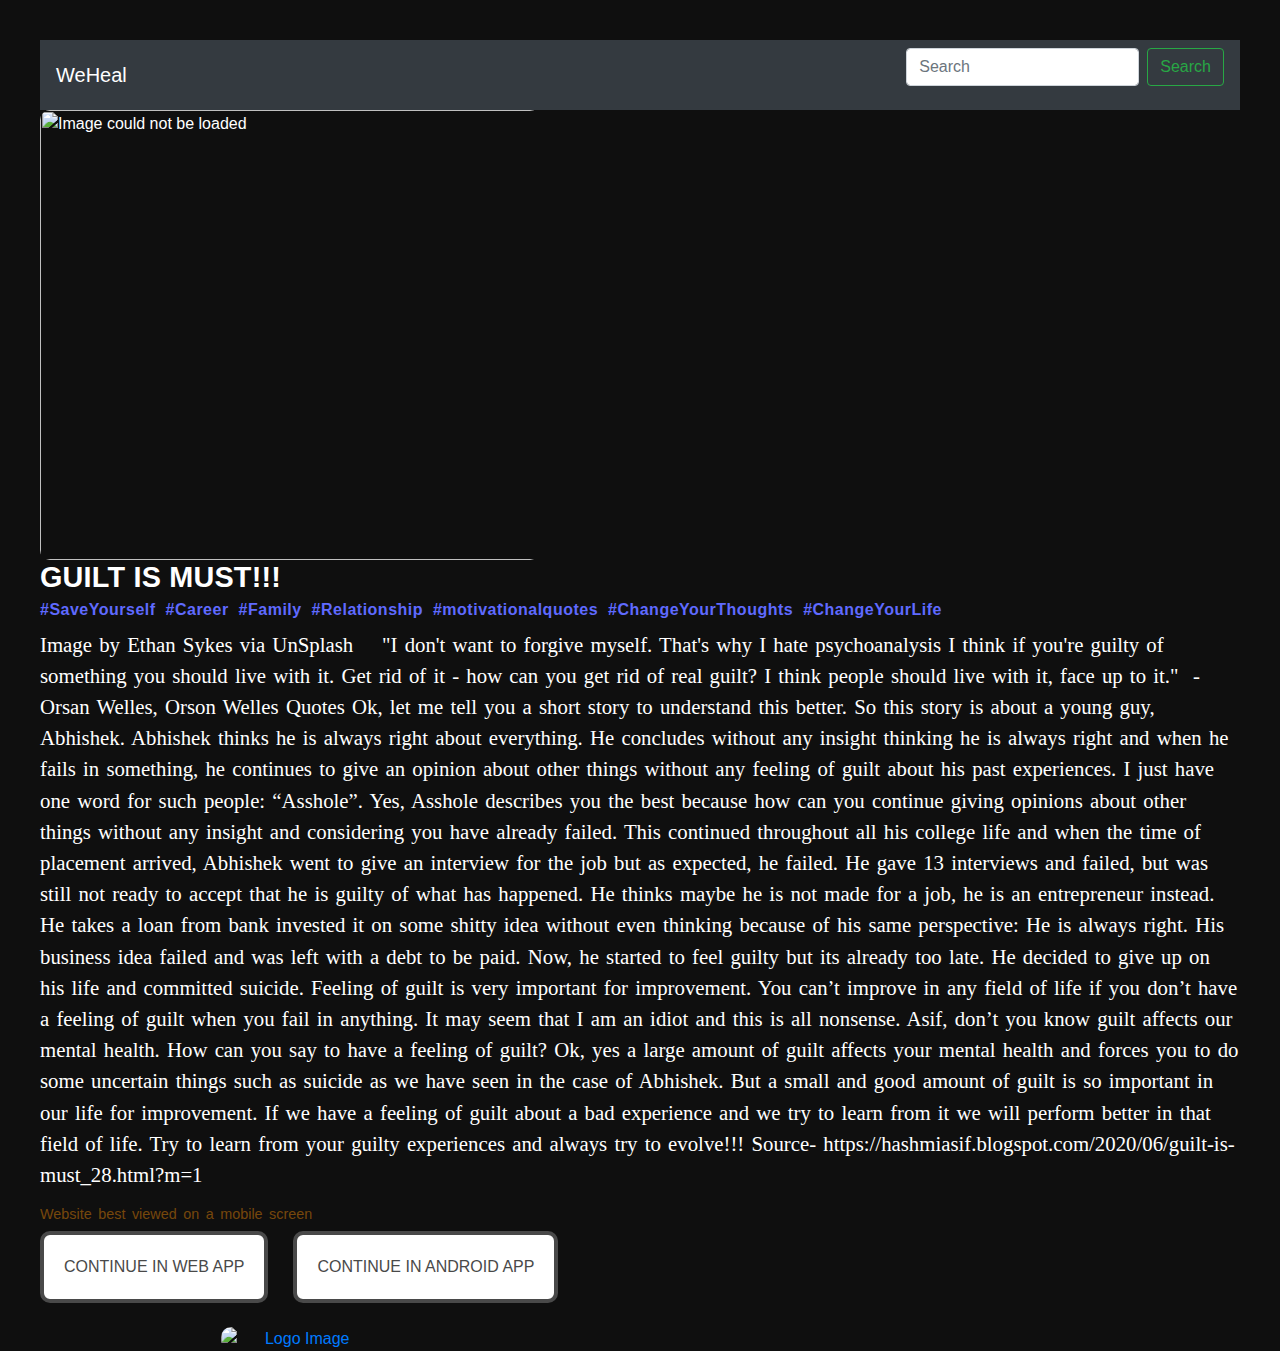
==== index.html @ 00d1e2fe "seond commit" ====
<html>

<head>
     <meta name="viewport" content="width=device-width, initial-scale=1.0">
     <link rel="stylesheet" href="https://maxcdn.bootstrapcdn.com/bootstrap/4.0.0/css/bootstrap.min.css"
          integrity="sha384-Gn5384xqQ1aoWXA+058RXPxPg6fy4IWvTNh0E263XmFcJlSAwiGgFAW/dAiS6JXm" crossorigin="anonymous">


     <style>
          body {
               background-color: rgba(10, 10, 10, 0.979);
               font-family: Arial, Helvetica, sans-serif;
               color: white;
               padding: 40px;
          }

          h1 {
               font-size: 180%;
               font-weight: bold;
               letter-spacing: 0.2px;
               text-align: left;
               margin-bottom: 5px;
               -webkit-text-size-adjust: 200%;
               font-family: 'Trebuchet MS', 'Lucida Sans Unicode', 'Lucida Grande', 'Lucida Sans', Arial, sans-serif;
          }

          h2 {
               font-size: 100%;
               font-weight: bold;
               color: rgb(95, 106, 255);
               letter-spacing: 0.5px;
               word-spacing: 5px;
               text-align: left;
               margin-bottom: 10px;
               -webkit-text-size-adjust: 200%;
          }

          h3 {
               margin-top: 1%;
               font-size: 90%;
               text-align: left;
               opacity: 0.5;
               color: rgba(241, 141, 9, 0.904);
               word-spacing: 2.5px;
               -webkit-text-size-adjust: 200%;
          }

          p {
               font-size: 130%;
               text-align: left;
               word-spacing: 2px;
               -webkit-text-size-adjust: 200%;
               font-family: myriad;
          }

          .button1 {
               align-items: center;
               background-color: lightblue;
               border: none;
               color: black;
               padding: 20px 50px;
               text-align: center;
               text-decoration: none;
               display: inline-block;
               font-size: 120%;
               margin-top: 1%;
               margin-left: auto;
               margin-right: auto;
               cursor: pointer;
               opacity: 0.5;
               border-radius: 10px;
          }

          .button2 {
               align-items: center;
               background-color: rgb(126, 63, 126);
               border: none;
               color: white;
               padding: 20px 50px;
               text-align: center;
               text-decoration: none;
               display: inline-block;
               font-size: 120%;
               margin-top: 1%;
               margin-bottom: 10px;
               margin-left: auto;
               margin-right: auto;
               cursor: pointer;
               opacity: 1.0;
               border-radius: 10px;
          }

          .example_c {
               color: #494949 !important;
               text-transform: uppercase;
               text-decoration: none;
               background: #ffffff;
               padding: 20px;
               border: 4px solid #494949 !important;
               display: inline-block;
               transition: all 0.4s ease 0s;
               border-radius: 10px;
          }

          .example_c:hover {
               color: #ffffff !important;
               background: #03c203de;
               border-color: #03c203de !important;
               transition: all 0.4s ease 0s;
               border-radius: 10px;
          }

          .image {

               border-radius: 10px;
               max-width: 500px;
               max-height: auto;
          }

          .footerLogo {
               display: block;
               margin-top: 4.5%;
               border-radius: 10px;
               max-width: 30%;
               max-height: 30%;

          }
     </style>
     <link rel="icon" type="image/gif/png"
          href="https://firebasestorage.googleapis.com/v0/b/final-app-39888.appspot.com/o/100x100_logo.png?alt=media&amp;token=b9c39542-c010-46ac-af10-3266f1d97bfb">
</head>

<body>
     <title>WeHeal</title>
     <nav class="navbar navbar-dark bg-dark justify-content-between">
          <a class="navbar-brand">WeHeal</a>
          <form class="form-inline">
               <input class="form-control mr-sm-2" type="search" placeholder="Search" aria-label="Search">
               <button class="btn btn-outline-success my-2 my-sm-0" type="submit">Search</button>
          </form>
     </nav>
     <img src="https://firebasestorage.googleapis.com/v0/b/heal-weheal.appspot.com/o/content%2F-MA4WIxmggPCAOIJxtWv%2Fimg1?alt=media&amp;token=563dc993-4d89-4158-a84e-58e808ef7daa"
          alt="Image could not be loaded" title="GIILT IS MUST!!!" class="image" height="450px" width="690px">
     <h1> GUILT IS MUST!!! </h1>
     <h2> #SaveYourself #Career #Family #Relationship #motivationalquotes #ChangeYourThoughts #ChangeYourLife </h2>
     <p>



          <img1 />Image by&nbsp;Ethan Sykes&nbsp;via&nbsp;UnSplash&nbsp; &nbsp; "I don't want to forgive myself. That's
          why I hate psychoanalysis I
          think if you're guilty of something you
          should live with it. Get rid of it - how can you get rid of real guilt? I think people should live with it,
          face up to it."&nbsp;

          - Orsan Welles,&nbsp;Orson Welles Quotes


          Ok, let me tell you a short story to understand this better.


          So this story is about a young guy, Abhishek. Abhishek thinks he is always right about everything. He
          concludes without any insight thinking he is always right and when he fails in something, he continues to give
          an opinion about other things without any feeling of guilt about his past experiences.


          I just have one word for such people: “Asshole”. Yes, Asshole describes you the best because how can you
          continue giving opinions about other things without any insight and considering you have already failed.


          This continued throughout all his college life and when the time of placement arrived, Abhishek went to give
          an interview for the job but as expected, he failed. He gave 13 interviews and failed, but was still not ready
          to accept that he is guilty of what has happened. He thinks maybe he is not made for a job, he is an
          entrepreneur instead. He takes a loan from bank invested it on some shitty idea without even thinking because
          of his same perspective: He is always right. His business idea failed and was left with a debt to be paid.
          Now, he started to feel guilty but its already too late. He decided to give up on his life and committed
          suicide.


          Feeling of guilt is very important for improvement. You can’t improve in any field of life if you don’t have a
          feeling of guilt when you fail in anything.


          It may seem that I am an idiot and this is all nonsense. Asif, don’t you know guilt affects our mental health.
          How can you say to have a feeling of guilt? Ok, yes a large amount of guilt affects your mental health and
          forces you to do some uncertain things such as suicide as we have seen in the case of Abhishek. But a small
          and good amount of guilt is so important in our life for improvement. If we have a feeling of guilt about a
          bad experience and we try to learn from it we will perform better in that field of life.


          Try to learn from your guilty experiences and always try to evolve!!!





          Source- https://hashmiasif.blogspot.com/2020/06/guilt-is-must_28.html?m=1



     </p>
     <h3> Website best viewed on a mobile screen </h3>

     <div style="float: left;" class="button_cont" align="center"><a class="example_c" href="https://www.wehealapp.in/"
               target="_blank" rel="nofollow noopener">Continue in Web App</a>
          <div style="float:right; margin-left: 25px;" class="button_cont" align="center"><a class="example_c"
                    href="https://wehealapp.in/J6LnCCUnHHjSUoMg9" target="_blank" rel="nofollow noopener">Continue in
                    Android App</a></div>


          <!-- <a href="https://www.wehealapp.in/" class="button1">Continue in Web App</a>
     <a href="https://wehealapp.in/J6LnCCUnHHjSUoMg9" class="button2">Continue in Android App</a> -->
          <a href="https://www.wehealapp.in/#/"><img
                    src="https://firebasestorage.googleapis.com/v0/b/final-app-39888.appspot.com/o/100x100_logo.png?alt=media&amp;token=b9c39542-c010-46ac-af10-3266f1d97bfb"
                    alt="Logo Image" class="footerLogo">

     </div>

</body>

</html>
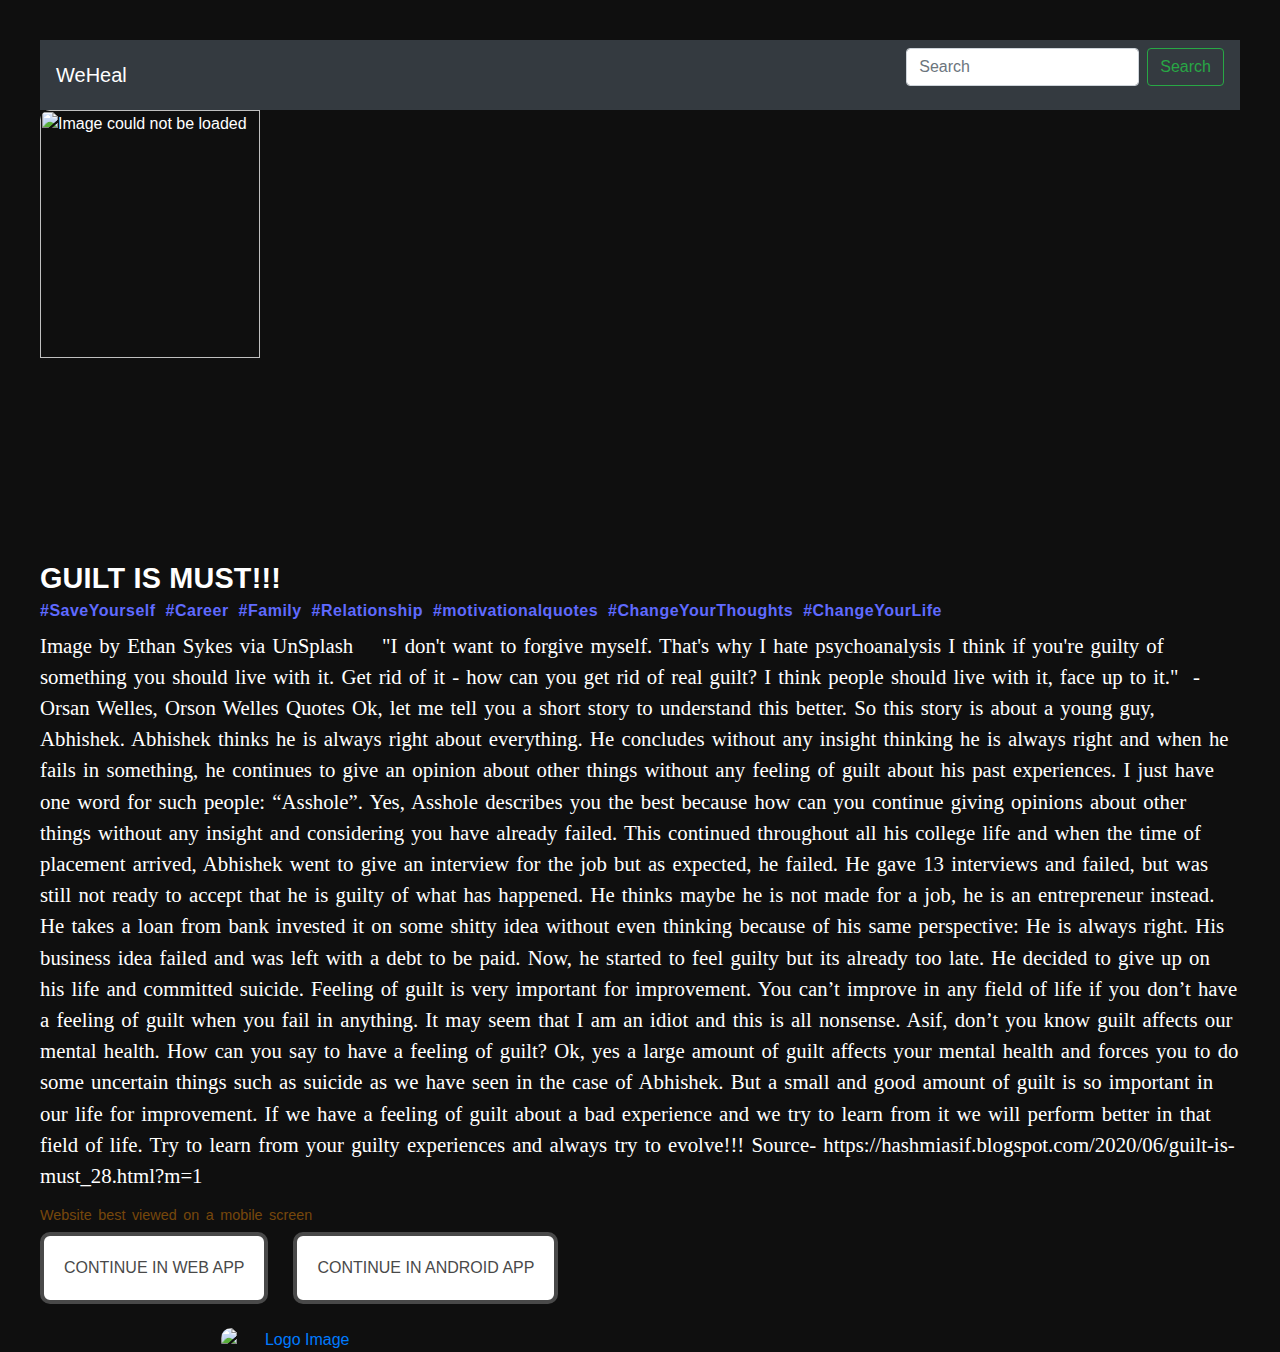
==== commit 80750664: "seond commit" ====
--- a/index.html
+++ b/index.html
@@ -133,14 +133,14 @@
 <body>
      <title>WeHeal</title>
      <nav class="navbar navbar-dark bg-dark justify-content-between">
-          <a class="navbar-brand">WeHeal</a>
+          <a class="navbar-brand" title="WeHeal">WeHeal</a>
           <form class="form-inline">
                <input class="form-control mr-sm-2" type="search" placeholder="Search" aria-label="Search">
                <button class="btn btn-outline-success my-2 my-sm-0" type="submit">Search</button>
           </form>
      </nav>
      <img src="https://firebasestorage.googleapis.com/v0/b/heal-weheal.appspot.com/o/content%2F-MA4WIxmggPCAOIJxtWv%2Fimg1?alt=media&amp;token=563dc993-4d89-4158-a84e-58e808ef7daa"
-          alt="Image could not be loaded" title="GIILT IS MUST!!!" class="image" height="450px" width="690px">
+          alt="Image could not be loaded" title="GIILT IS MUST!!!" class="image" height="55%" width="44%">
      <h1> GUILT IS MUST!!! </h1>
      <h2> #SaveYourself #Career #Family #Relationship #motivationalquotes #ChangeYourThoughts #ChangeYourLife </h2>
      <p>
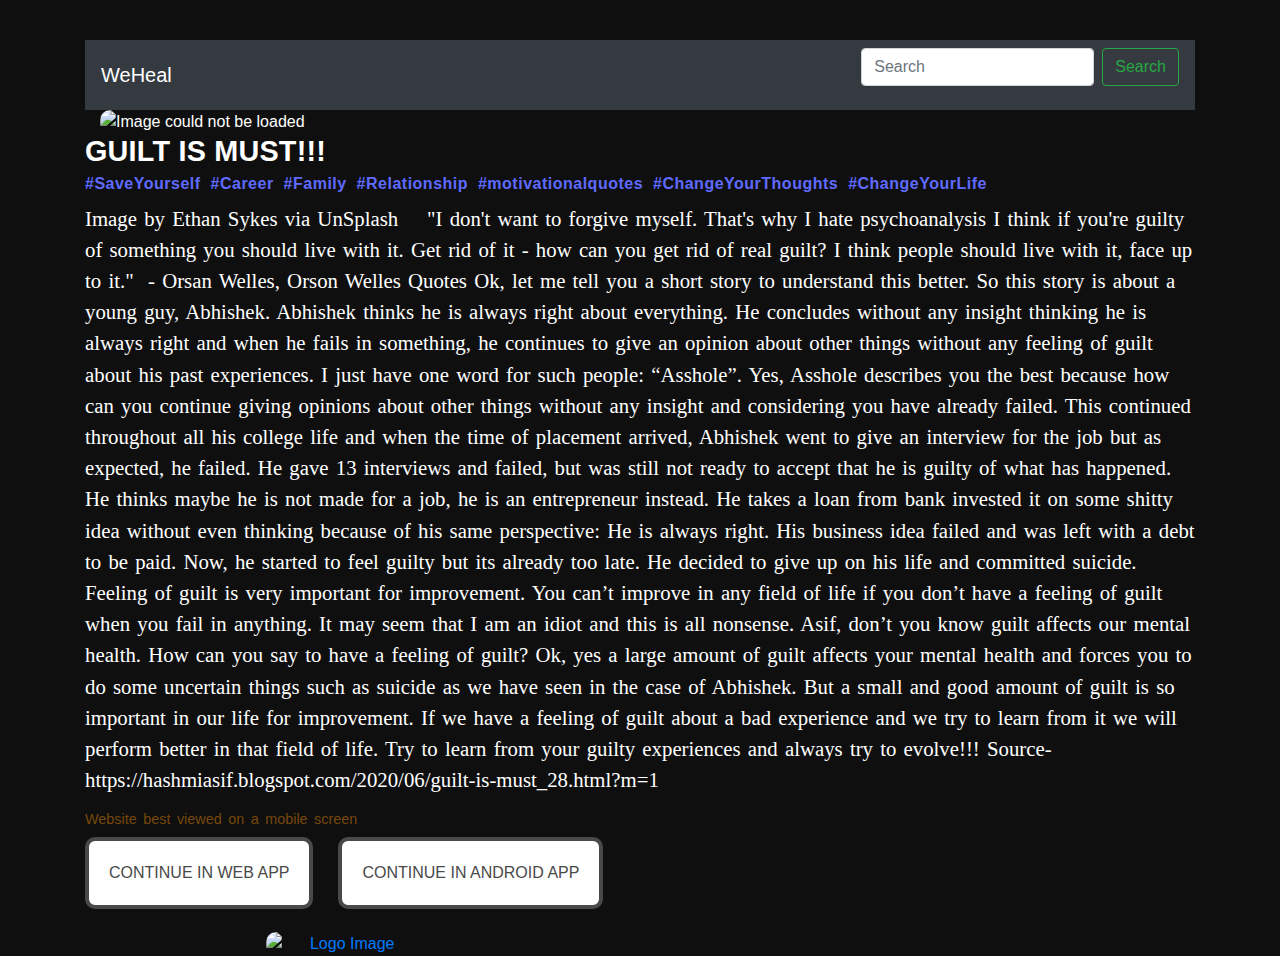
==== commit 069b8b64: "Update index.html" ====
--- a/index.html
+++ b/index.html
@@ -115,6 +115,7 @@
                border-radius: 10px;
                max-width: 500px;
                max-height: auto;
+               box-sizing: border-box;
           }
 
           .footerLogo {
@@ -125,97 +126,117 @@
                max-height: 30%;
 
           }
+          .imgcontainer{
+               box-sizing: border-box;
      </style>
+
      <link rel="icon" type="image/gif/png"
           href="https://firebasestorage.googleapis.com/v0/b/final-app-39888.appspot.com/o/100x100_logo.png?alt=media&amp;token=b9c39542-c010-46ac-af10-3266f1d97bfb">
+
 </head>
 
 <body>
-     <title>WeHeal</title>
-     <nav class="navbar navbar-dark bg-dark justify-content-between">
-          <a class="navbar-brand" title="WeHeal">WeHeal</a>
-          <form class="form-inline">
-               <input class="form-control mr-sm-2" type="search" placeholder="Search" aria-label="Search">
-               <button class="btn btn-outline-success my-2 my-sm-0" type="submit">Search</button>
-          </form>
-     </nav>
-     <img src="https://firebasestorage.googleapis.com/v0/b/heal-weheal.appspot.com/o/content%2F-MA4WIxmggPCAOIJxtWv%2Fimg1?alt=media&amp;token=563dc993-4d89-4158-a84e-58e808ef7daa"
-          alt="Image could not be loaded" title="GIILT IS MUST!!!" class="image" height="55%" width="44%">
-     <h1> GUILT IS MUST!!! </h1>
-     <h2> #SaveYourself #Career #Family #Relationship #motivationalquotes #ChangeYourThoughts #ChangeYourLife </h2>
-     <p>
-
-
-
-          <img1 />Image by&nbsp;Ethan Sykes&nbsp;via&nbsp;UnSplash&nbsp; &nbsp; "I don't want to forgive myself. That's
-          why I hate psychoanalysis I
-          think if you're guilty of something you
-          should live with it. Get rid of it - how can you get rid of real guilt? I think people should live with it,
-          face up to it."&nbsp;
-
-          - Orsan Welles,&nbsp;Orson Welles Quotes
-
-
-          Ok, let me tell you a short story to understand this better.
-
-
-          So this story is about a young guy, Abhishek. Abhishek thinks he is always right about everything. He
-          concludes without any insight thinking he is always right and when he fails in something, he continues to give
-          an opinion about other things without any feeling of guilt about his past experiences.
-
-
-          I just have one word for such people: “Asshole”. Yes, Asshole describes you the best because how can you
-          continue giving opinions about other things without any insight and considering you have already failed.
-
-
-          This continued throughout all his college life and when the time of placement arrived, Abhishek went to give
-          an interview for the job but as expected, he failed. He gave 13 interviews and failed, but was still not ready
-          to accept that he is guilty of what has happened. He thinks maybe he is not made for a job, he is an
-          entrepreneur instead. He takes a loan from bank invested it on some shitty idea without even thinking because
-          of his same perspective: He is always right. His business idea failed and was left with a debt to be paid.
-          Now, he started to feel guilty but its already too late. He decided to give up on his life and committed
-          suicide.
-
-
-          Feeling of guilt is very important for improvement. You can’t improve in any field of life if you don’t have a
-          feeling of guilt when you fail in anything.
-
-
-          It may seem that I am an idiot and this is all nonsense. Asif, don’t you know guilt affects our mental health.
-          How can you say to have a feeling of guilt? Ok, yes a large amount of guilt affects your mental health and
-          forces you to do some uncertain things such as suicide as we have seen in the case of Abhishek. But a small
-          and good amount of guilt is so important in our life for improvement. If we have a feeling of guilt about a
-          bad experience and we try to learn from it we will perform better in that field of life.
-
-
-          Try to learn from your guilty experiences and always try to evolve!!!
-
-
-
-
-
-          Source- https://hashmiasif.blogspot.com/2020/06/guilt-is-must_28.html?m=1
-
-
-
-     </p>
-     <h3> Website best viewed on a mobile screen </h3>
-
-     <div style="float: left;" class="button_cont" align="center"><a class="example_c" href="https://www.wehealapp.in/"
-               target="_blank" rel="nofollow noopener">Continue in Web App</a>
-          <div style="float:right; margin-left: 25px;" class="button_cont" align="center"><a class="example_c"
-                    href="https://wehealapp.in/J6LnCCUnHHjSUoMg9" target="_blank" rel="nofollow noopener">Continue in
-                    Android App</a></div>
-
-
-          <!-- <a href="https://www.wehealapp.in/" class="button1">Continue in Web App</a>
+     <div class="container">
+          <title>WeHeal</title>
+          <nav class="navbar navbar-dark bg-dark justify-content-between">
+               <a class="navbar-brand" title="WeHeal">WeHeal</a>
+               <form class="form-inline">
+                    <input class="form-control mr-sm-2" type="search" placeholder="Search" aria-label="Search">
+                    <button class="btn btn-outline-success my-2 my-sm-0" type="submit">Search</button>
+               </form>
+          </nav>
+          <div class="container col-12 imgcontainer">
+               <img src="https://firebasestorage.googleapis.com/v0/b/heal-weheal.appspot.com/o/content%2F-MA4WIxmggPCAOIJxtWv%2Fimg1?alt=media&amp;token=563dc993-4d89-4158-a84e-58e808ef7daa"
+                    alt="Image could not be loaded" title="GIILT IS MUST!!!" class="image">
+          </div>
+          <h1> GUILT IS MUST!!! </h1>
+          <h2> #SaveYourself #Career #Family #Relationship #motivationalquotes #ChangeYourThoughts #ChangeYourLife </h2>
+          <p>
+
+
+
+               <img1 />Image by&nbsp;Ethan Sykes&nbsp;via&nbsp;UnSplash&nbsp; &nbsp; "I don't want to forgive myself.
+               That's
+               why I hate psychoanalysis I
+               think if you're guilty of something you
+               should live with it. Get rid of it - how can you get rid of real guilt? I think people should live with
+               it,
+               face up to it."&nbsp;
+
+               - Orsan Welles,&nbsp;Orson Welles Quotes
+
+
+               Ok, let me tell you a short story to understand this better.
+
+
+               So this story is about a young guy, Abhishek. Abhishek thinks he is always right about everything. He
+               concludes without any insight thinking he is always right and when he fails in something, he continues to
+               give
+               an opinion about other things without any feeling of guilt about his past experiences.
+
+
+               I just have one word for such people: “Asshole”. Yes, Asshole describes you the best because how can you
+               continue giving opinions about other things without any insight and considering you have already failed.
+
+
+               This continued throughout all his college life and when the time of placement arrived, Abhishek went to
+               give
+               an interview for the job but as expected, he failed. He gave 13 interviews and failed, but was still not
+               ready
+               to accept that he is guilty of what has happened. He thinks maybe he is not made for a job, he is an
+               entrepreneur instead. He takes a loan from bank invested it on some shitty idea without even thinking
+               because
+               of his same perspective: He is always right. His business idea failed and was left with a debt to be
+               paid.
+               Now, he started to feel guilty but its already too late. He decided to give up on his life and committed
+               suicide.
+
+
+               Feeling of guilt is very important for improvement. You can’t improve in any field of life if you don’t
+               have a
+               feeling of guilt when you fail in anything.
+
+
+               It may seem that I am an idiot and this is all nonsense. Asif, don’t you know guilt affects our mental
+               health.
+               How can you say to have a feeling of guilt? Ok, yes a large amount of guilt affects your mental health
+               and
+               forces you to do some uncertain things such as suicide as we have seen in the case of Abhishek. But a
+               small
+               and good amount of guilt is so important in our life for improvement. If we have a feeling of guilt about
+               a
+               bad experience and we try to learn from it we will perform better in that field of life.
+
+
+               Try to learn from your guilty experiences and always try to evolve!!!
+
+
+
+
+
+               Source- https://hashmiasif.blogspot.com/2020/06/guilt-is-must_28.html?m=1
+
+
+
+          </p>
+          <h3> Website best viewed on a mobile screen </h3>
+
+          <div style="float: left;" class="button_cont" align="center"><a class="example_c"
+                    href="https://www.wehealapp.in/" target="_blank" rel="nofollow noopener">Continue in Web App</a>
+               <div style="float:right; margin-left: 25px;" class="button_cont" align="center"><a class="example_c"
+                         href="https://wehealapp.in/J6LnCCUnHHjSUoMg9" target="_blank" rel="nofollow noopener">Continue
+                         in
+                         Android App</a></div>
+
+
+               <!-- <a href="https://www.wehealapp.in/" class="button1">Continue in Web App</a>
      <a href="https://wehealapp.in/J6LnCCUnHHjSUoMg9" class="button2">Continue in Android App</a> -->
-          <a href="https://www.wehealapp.in/#/"><img
-                    src="https://firebasestorage.googleapis.com/v0/b/final-app-39888.appspot.com/o/100x100_logo.png?alt=media&amp;token=b9c39542-c010-46ac-af10-3266f1d97bfb"
-                    alt="Logo Image" class="footerLogo">
-
+               <a href="https://www.wehealapp.in/#/"><img
+                         src="https://firebasestorage.googleapis.com/v0/b/final-app-39888.appspot.com/o/100x100_logo.png?alt=media&amp;token=b9c39542-c010-46ac-af10-3266f1d97bfb"
+                         alt="Logo Image" class="footerLogo">
+
+          </div>
      </div>
-
 </body>
 
-</html>+</html>
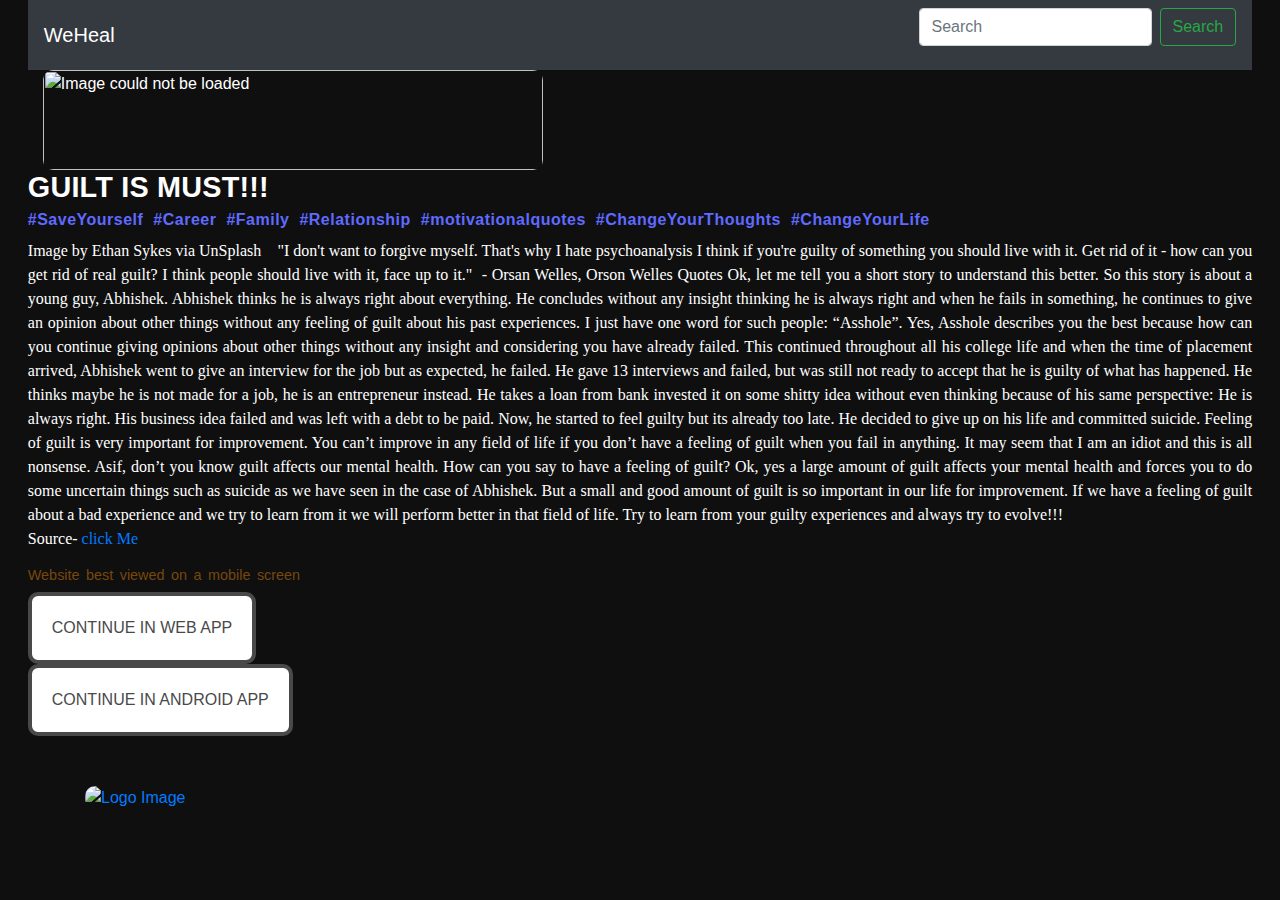
==== commit bacc19a8: "fourth commit" ====
--- a/index.html
+++ b/index.html
@@ -5,138 +5,14 @@
      <link rel="stylesheet" href="https://maxcdn.bootstrapcdn.com/bootstrap/4.0.0/css/bootstrap.min.css"
           integrity="sha384-Gn5384xqQ1aoWXA+058RXPxPg6fy4IWvTNh0E263XmFcJlSAwiGgFAW/dAiS6JXm" crossorigin="anonymous">
 
-
-     <style>
-          body {
-               background-color: rgba(10, 10, 10, 0.979);
-               font-family: Arial, Helvetica, sans-serif;
-               color: white;
-               padding: 40px;
-          }
-
-          h1 {
-               font-size: 180%;
-               font-weight: bold;
-               letter-spacing: 0.2px;
-               text-align: left;
-               margin-bottom: 5px;
-               -webkit-text-size-adjust: 200%;
-               font-family: 'Trebuchet MS', 'Lucida Sans Unicode', 'Lucida Grande', 'Lucida Sans', Arial, sans-serif;
-          }
-
-          h2 {
-               font-size: 100%;
-               font-weight: bold;
-               color: rgb(95, 106, 255);
-               letter-spacing: 0.5px;
-               word-spacing: 5px;
-               text-align: left;
-               margin-bottom: 10px;
-               -webkit-text-size-adjust: 200%;
-          }
-
-          h3 {
-               margin-top: 1%;
-               font-size: 90%;
-               text-align: left;
-               opacity: 0.5;
-               color: rgba(241, 141, 9, 0.904);
-               word-spacing: 2.5px;
-               -webkit-text-size-adjust: 200%;
-          }
-
-          p {
-               font-size: 130%;
-               text-align: left;
-               word-spacing: 2px;
-               -webkit-text-size-adjust: 200%;
-               font-family: myriad;
-          }
-
-          .button1 {
-               align-items: center;
-               background-color: lightblue;
-               border: none;
-               color: black;
-               padding: 20px 50px;
-               text-align: center;
-               text-decoration: none;
-               display: inline-block;
-               font-size: 120%;
-               margin-top: 1%;
-               margin-left: auto;
-               margin-right: auto;
-               cursor: pointer;
-               opacity: 0.5;
-               border-radius: 10px;
-          }
-
-          .button2 {
-               align-items: center;
-               background-color: rgb(126, 63, 126);
-               border: none;
-               color: white;
-               padding: 20px 50px;
-               text-align: center;
-               text-decoration: none;
-               display: inline-block;
-               font-size: 120%;
-               margin-top: 1%;
-               margin-bottom: 10px;
-               margin-left: auto;
-               margin-right: auto;
-               cursor: pointer;
-               opacity: 1.0;
-               border-radius: 10px;
-          }
-
-          .example_c {
-               color: #494949 !important;
-               text-transform: uppercase;
-               text-decoration: none;
-               background: #ffffff;
-               padding: 20px;
-               border: 4px solid #494949 !important;
-               display: inline-block;
-               transition: all 0.4s ease 0s;
-               border-radius: 10px;
-          }
-
-          .example_c:hover {
-               color: #ffffff !important;
-               background: #03c203de;
-               border-color: #03c203de !important;
-               transition: all 0.4s ease 0s;
-               border-radius: 10px;
-          }
-
-          .image {
-
-               border-radius: 10px;
-               max-width: 500px;
-               max-height: auto;
-               box-sizing: border-box;
-          }
-
-          .footerLogo {
-               display: block;
-               margin-top: 4.5%;
-               border-radius: 10px;
-               max-width: 30%;
-               max-height: 30%;
-
-          }
-          .imgcontainer{
-               box-sizing: border-box;
-     </style>
-
      <link rel="icon" type="image/gif/png"
           href="https://firebasestorage.googleapis.com/v0/b/final-app-39888.appspot.com/o/100x100_logo.png?alt=media&amp;token=b9c39542-c010-46ac-af10-3266f1d97bfb">
+          <link rel="stylesheet" href="style.css">
 
 </head>
 
 <body>
-     <div class="container">
+     <div class="container col-12">
           <title>WeHeal</title>
           <nav class="navbar navbar-dark bg-dark justify-content-between">
                <a class="navbar-brand" title="WeHeal">WeHeal</a>
@@ -145,7 +21,7 @@
                     <button class="btn btn-outline-success my-2 my-sm-0" type="submit">Search</button>
                </form>
           </nav>
-          <div class="container col-12 imgcontainer">
+          <div class="container col-12">
                <img src="https://firebasestorage.googleapis.com/v0/b/heal-weheal.appspot.com/o/content%2F-MA4WIxmggPCAOIJxtWv%2Fimg1?alt=media&amp;token=563dc993-4d89-4158-a84e-58e808ef7daa"
                     alt="Image could not be loaded" title="GIILT IS MUST!!!" class="image">
           </div>
@@ -212,18 +88,18 @@
 
 
 
-
-
-               Source- https://hashmiasif.blogspot.com/2020/06/guilt-is-must_28.html?m=1
+                <br>
+                Source-
+               <a href="https://hashmiasif.blogspot.com/2020/06/guilt-is-must_28.html?m=1">click Me</a>
 
 
 
           </p>
           <h3> Website best viewed on a mobile screen </h3>
 
-          <div style="float: left;" class="button_cont" align="center"><a class="example_c"
+          <div class="button_cont"><a class="example_c"
                     href="https://www.wehealapp.in/" target="_blank" rel="nofollow noopener">Continue in Web App</a>
-               <div style="float:right; margin-left: 25px;" class="button_cont" align="center"><a class="example_c"
+               <div class="button_cont"><a class="example_c"
                          href="https://wehealapp.in/J6LnCCUnHHjSUoMg9" target="_blank" rel="nofollow noopener">Continue
                          in
                          Android App</a></div>
@@ -231,12 +107,14 @@
 
                <!-- <a href="https://www.wehealapp.in/" class="button1">Continue in Web App</a>
      <a href="https://wehealapp.in/J6LnCCUnHHjSUoMg9" class="button2">Continue in Android App</a> -->
-               <a href="https://www.wehealapp.in/#/"><img
+               <div class="container">
+                   <a href="https://www.wehealapp.in/#/"><img
                          src="https://firebasestorage.googleapis.com/v0/b/final-app-39888.appspot.com/o/100x100_logo.png?alt=media&amp;token=b9c39542-c010-46ac-af10-3266f1d97bfb"
                          alt="Logo Image" class="footerLogo">
-
+              </a>
+               </div>
           </div>
      </div>
 </body>
 
-</html>
+</html>--- a/style.css
+++ b/style.css
@@ -0,0 +1,119 @@
+        body {
+               background-color: rgba(10, 10, 10, 0.979);
+               font-family: Arial, Helvetica, sans-serif;
+               color: white;
+               padding: 0 1% 0 1%;
+          }
+
+          h1 {
+               font-size: 180%;
+               font-weight: bold;
+               letter-spacing: 0.2px;
+               text-align: left;
+               margin-bottom: 5px;
+               -webkit-text-size-adjust: 200%;
+               font-family: 'Trebuchet MS', 'Lucida Sans Unicode', 'Lucida Grande', 'Lucida Sans', Arial, sans-serif;
+          }
+
+          h2 {
+               font-size: 100%;
+               font-weight: bold;
+               color: rgb(95, 106, 255);
+               letter-spacing: 0.5px;
+               word-spacing: 5px;
+               text-align: left;
+               margin-bottom: 10px;
+               -webkit-text-size-adjust: 200%;
+          }
+
+          h3 {
+               margin-top: 1%;
+               font-size: 90%;
+               text-align: left;
+               opacity: 0.5;
+               color: rgba(241, 141, 9, 0.904);
+               word-spacing: 2.5px;
+               -webkit-text-size-adjust: 200%;
+          }
+
+          p { 
+               font-family: myriad;
+              text-align: justify;
+          }
+
+          .button1 {
+               align-items: center;
+               background-color: lightblue;
+               border: none;
+               color: black;
+               padding: 20px 50px;
+               text-align: center;
+               text-decoration: none;
+               display: inline-block;
+               font-size: 120%;
+               margin-top: 1%;
+               margin-left: auto;
+               margin-right: auto;
+               cursor: pointer;
+               opacity: 0.5;
+               border-radius: 10px;
+          }
+
+          .button2 {
+               align-items: center;
+               background-color: rgb(126, 63, 126);
+               border: none;
+               color: white;
+               padding: 20px 50px;
+               text-align: center;
+               text-decoration: none;
+               display: inline-block;
+               font-size: 120%;
+               margin-top: 1%;
+               margin-bottom: 10px;
+               margin-left: auto;
+               margin-right: auto;
+               cursor: pointer;
+               opacity: 1.0;
+               border-radius: 10px;
+          }
+
+          .example_c {
+               color: #494949 !important;
+               text-transform: uppercase;
+               text-decoration: none;
+               background: #ffffff;
+               padding: 20px;
+               border: 4px solid #494949 !important;
+               display: inline-block;
+               transition: all 0.4s ease 0s;
+               border-radius: 10px;
+          }
+
+          .example_c:hover {
+               color: #ffffff !important;
+               background: #03c203de;
+               border-color: #03c203de !important;
+               transition: all 0.4s ease 0s;
+               border-radius: 10px;
+          }
+
+          .image {
+
+               border-radius: 10px;
+               max-width: 500px;
+               max-height: auto;
+               box-sizing: border-box;
+                  width: 100%;
+              height: 100;
+            box-sizing: border-box;
+          }
+
+          .footerLogo {
+               display: block;
+               margin-top: 4.5%;
+               border-radius: 10px;
+               max-width: 30%;
+               max-height: 30%;
+
+          }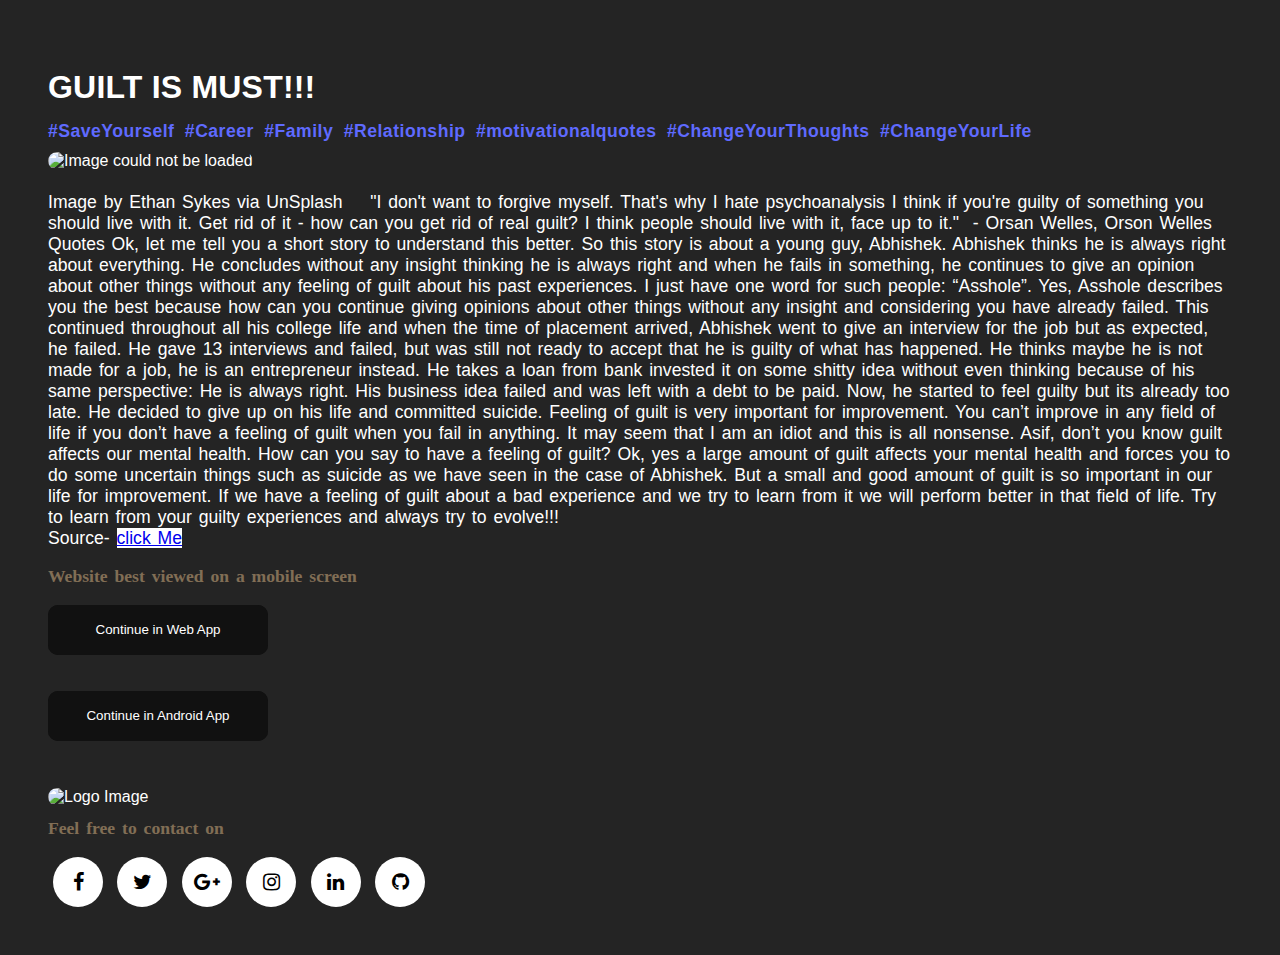
==== commit b08e6c9f: "fifth commit" ====
--- a/index.html
+++ b/index.html
@@ -1,120 +1,394 @@
-<html>
+<!DOCTYPE html>
 
 <head>
      <meta name="viewport" content="width=device-width, initial-scale=1.0">
-     <link rel="stylesheet" href="https://maxcdn.bootstrapcdn.com/bootstrap/4.0.0/css/bootstrap.min.css"
-          integrity="sha384-Gn5384xqQ1aoWXA+058RXPxPg6fy4IWvTNh0E263XmFcJlSAwiGgFAW/dAiS6JXm" crossorigin="anonymous">
-
+
+     <link rel="stylesheet" href="https://maxcdn.bootstrapcdn.com/font-awesome/4.6.3/css/font-awesome.min.css">
+     <style>
+          body {
+               background-color: #242424;
+               font-family: Arial, Helvetica, sans-serif;
+               color: white;
+               padding: 40px;
+          }
+
+          h1 {
+               font-size: 200%;
+               font-weight: bold;
+               letter-spacing: 0.2px;
+               text-align: left;
+               margin-bottom: 5px;
+               -webkit-text-size-adjust: 200%;
+          }
+
+          h2 {
+               font-size: 110%;
+               font-weight: bold;
+               color: rgb(95, 106, 255);
+               letter-spacing: 0.5px;
+               word-spacing: 5px;
+               text-align: left;
+               margin-bottom: 10px;
+               -webkit-text-size-adjust: 200%;
+          }
+
+          h3 {
+               font-family: roboto;
+               margin-top: 1%;
+               font-size: 110%;
+               text-align: left;
+               opacity: 0.5;
+               color: burlywood;
+               word-spacing: 2.5px;
+               -webkit-text-size-adjust: 200%;
+          }
+
+          p {
+               font-size: 110%;
+               text-align: left;
+               word-spacing: 2px;
+               -webkit-text-size-adjust: 200%;
+          }
+
+          .button1 {
+               align-items: center;
+               background-color: white;
+               border: none;
+               color: black;
+               padding: 20px 50px;
+               text-align: center;
+               text-decoration: none;
+               display: inline-block;
+               font-size: 120%;
+               margin-top: 1%;
+               margin-left: auto;
+               margin-right: auto;
+               cursor: pointer;
+               opacity: 0.5;
+               border-radius: 10px;
+          }
+
+          .button2 {
+               align-items: center;
+               background-color: rgb(126, 63, 126);
+               border: none;
+               color: white;
+               padding: 20px 50px;
+               text-align: center;
+               text-decoration: none;
+               display: inline-block;
+               font-size: 120%;
+               margin-top: 1%;
+               margin-bottom: 10px;
+               margin-left: auto;
+               margin-right: auto;
+               cursor: pointer;
+               opacity: 1.0;
+               border-radius: 10px;
+          }
+
+          .image {
+
+               border-radius: 10px;
+               max-width: 500px;
+               max-height: auto;
+               position: relative;
+               display: inline;
+               overflow: hidden;
+          }
+
+          .footerLogo {
+               display: block;
+               margin-top: 4%;
+               border-radius: 10px;
+               max-width: 30%;
+               max-height: 30%;
+          }
+
+          .glow-on-hover {
+               width: 220px;
+               height: 50px;
+               border: none;
+               outline: none;
+               color: #fff;
+               background: #111;
+               cursor: pointer;
+               position: relative;
+               z-index: 0;
+               border-radius: 10px;
+          }
+
+          .glow-on-hover:before {
+               content: '';
+               background: linear-gradient(45deg, #ff0000, #ff7300, #fffb00, #48ff00, #00ffd5, #002bff, #7a00ff, #ff00c8, #ff0000);
+               position: absolute;
+               top: -2px;
+               left: -2px;
+               background-size: 400%;
+               z-index: -1;
+               filter: blur(5px);
+               width: calc(100% + 4px);
+               height: calc(100% + 4px);
+               animation: glowing 20s linear infinite;
+               opacity: 0;
+               transition: opacity .3s ease-in-out;
+               border-radius: 10px;
+          }
+
+          .glow-on-hover:active {
+               color: #000
+          }
+
+          .glow-on-hover:active:after {
+               background: transparent;
+          }
+
+          .glow-on-hover:hover:before {
+               opacity: 1;
+          }
+
+          .glow-on-hover:after {
+               z-index: -1;
+               content: '';
+               position: absolute;
+               width: 100%;
+               height: 100%;
+               background: #111;
+               left: 0;
+               top: 0;
+               border-radius: 10px;
+          }
+
+          @keyframes glowing {
+               0% {
+                    background-position: 0 0;
+               }
+
+               50% {
+                    background-position: 400% 0;
+               }
+
+               100% {
+                    background-position: 0 0;
+               }
+          }
+
+          ul.social-network {
+               list-style: none;
+               display: inline;
+               margin-left: 0 !important;
+               padding: 0;
+          }
+
+          ul.social-network li {
+               display: inline;
+               margin: 0 5px;
+          }
+
+
+          /*footer social icons */
+          .social-network a.icoRss:hover {
+               background-color: #F56505;
+          }
+
+          .social-network a.icoFacebook:hover {
+               background-color: #3B5998;
+          }
+
+          .social-network a.icoTwitter:hover {
+               background-color: #33ccff;
+          }
+
+          .social-network a.icoGoogle:hover {
+               background-color: #BD3518;
+          }
+
+          .social-network a.icoVimeo:hover {
+               background-color: #0590B8;
+          }
+
+          .social-network a.icoLinkedin:hover {
+               background-color: #007bb7;
+          }
+
+          .social-network a.icoInstagram:hover {
+               background-color: rgb(235, 14, 124);
+          }
+
+          .social-network a.icolinkedin:hover {
+               background-color: rgb(4, 94, 211);
+          }
+
+          .social-network a.icogithub:hover {
+               background-color: rgba(1, 10, 22, 0.959);
+          }
+
+
+          .social-network a.icoRss:hover i,
+          .social-network a.icoFacebook:hover i,
+          .social-network a.icoTwitter:hover i,
+          .social-network a.icoGoogle:hover i,
+          .social-network a.icoVimeo:hover i,
+          .social-network a.icoLinkedin:hover i,
+          .social-network a.icoGithub:hover i,
+          .social-network a.icoInstagram:hover i {
+               color: #fff;
+          }
+
+          a.socialIcon:hover,
+          .socialHoverClass {
+               color: #44BCDD;
+          }
+
+          .social-circle li a {
+               display: inline-block;
+               position: relative;
+               margin: 0 auto 0 auto;
+               -moz-border-radius: 50%;
+               -webkit-border-radius: 50%;
+               border-radius: 50%;
+               text-align: center;
+               width: 50px;
+               height: 50px;
+               font-size: 20px;
+          }
+
+          .social-circle li i {
+               margin: 0;
+               line-height: 50px;
+               text-align: center;
+          }
+
+          .social-circle li a:hover i,
+          .triggeredHover {
+               -moz-transform: rotate(360deg);
+               -webkit-transform: rotate(360deg);
+               -ms--transform: rotate(360deg);
+               transform: rotate(360deg);
+               -webkit-transition: all 0.2s;
+               -moz-transition: all 0.2s;
+               -o-transition: all 0.2s;
+               -ms-transition: all 0.2s;
+               transition: all 0.2s;
+          }
+
+          .social-circle i {
+               color: black;
+               -webkit-transition: all 0.8s;
+               -moz-transition: all 0.8s;
+               -o-transition: all 0.8s;
+               -ms-transition: all 0.8s;
+               transition: all 0.8s;
+          }
+
+          a {
+               background-color: #fff;
+          }
+     </style>
      <link rel="icon" type="image/gif/png"
           href="https://firebasestorage.googleapis.com/v0/b/final-app-39888.appspot.com/o/100x100_logo.png?alt=media&amp;token=b9c39542-c010-46ac-af10-3266f1d97bfb">
-          <link rel="stylesheet" href="style.css">
-
 </head>
 
 <body>
-     <div class="container col-12">
-          <title>WeHeal</title>
-          <nav class="navbar navbar-dark bg-dark justify-content-between">
-               <a class="navbar-brand" title="WeHeal">WeHeal</a>
-               <form class="form-inline">
-                    <input class="form-control mr-sm-2" type="search" placeholder="Search" aria-label="Search">
-                    <button class="btn btn-outline-success my-2 my-sm-0" type="submit">Search</button>
-               </form>
-          </nav>
-          <div class="container col-12">
-               <img src="https://firebasestorage.googleapis.com/v0/b/heal-weheal.appspot.com/o/content%2F-MA4WIxmggPCAOIJxtWv%2Fimg1?alt=media&amp;token=563dc993-4d89-4158-a84e-58e808ef7daa"
-                    alt="Image could not be loaded" title="GIILT IS MUST!!!" class="image">
+
+     <title>WeHeal</title>
+     <h1> GUILT IS MUST!!! </h1>
+     <h2> #SaveYourself #Career #Family #Relationship #motivationalquotes #ChangeYourThoughts #ChangeYourLife </h2>
+
+     <img src="https://firebasestorage.googleapis.com/v0/b/heal-weheal.appspot.com/o/content%2F-MA4WIxmggPCAOIJxtWv%2Fimg1?alt=media&amp;token=563dc993-4d89-4158-a84e-58e808ef7daa"
+          alt="Image could not be loaded" class="image" title="GUILT IS MUST!!!">
+     <br>
+
+     <p>
+
+          <img1 />Image by&nbsp;Ethan Sykes&nbsp;via&nbsp;UnSplash&nbsp; &nbsp; "I don't want to forgive myself.
+          That's
+          why I hate psychoanalysis I
+          think if you're guilty of something you
+          should live with it. Get rid of it - how can you get rid of real guilt? I think people should live with
+          it,
+          face up to it."&nbsp;
+
+          - Orsan Welles,&nbsp;Orson Welles Quotes
+
+
+          Ok, let me tell you a short story to understand this better.
+
+
+          So this story is about a young guy, Abhishek. Abhishek thinks he is always right about everything. He
+          concludes without any insight thinking he is always right and when he fails in something, he continues to give
+          an opinion about other things without any feeling of guilt about his past experiences.
+
+
+          I just have one word for such people: “Asshole”. Yes, Asshole describes you the best because how can you
+          continue giving opinions about other things without any insight and considering you have already failed.
+
+
+          This continued throughout all his college life and when the time of placement arrived, Abhishek went to give
+          an interview for the job but as expected, he failed. He gave 13 interviews and failed, but was still not ready
+          to accept that he is guilty of what has happened. He thinks maybe he is not made for a job, he is an
+          entrepreneur instead. He takes a loan from bank invested it on some shitty idea without even thinking because
+          of his same perspective: He is always right. His business idea failed and was left with a debt to be paid.
+          Now, he started to feel guilty but its already too late. He decided to give up on his life and committed
+          suicide.
+
+
+          Feeling of guilt is very important for improvement. You can’t improve in any field of life if you don’t have a
+          feeling of guilt when you fail in anything.
+
+
+          It may seem that I am an idiot and this is all nonsense. Asif, don’t you know guilt affects our mental health.
+          How can you say to have a feeling of guilt? Ok, yes a large amount of guilt affects your mental health and
+          forces you to do some uncertain things such as suicide as we have seen in the case of Abhishek. But a small
+          and good amount of guilt is so important in our life for improvement. If we have a feeling of guilt about a
+          bad experience and we try to learn from it we will perform better in that field of life.
+
+
+          Try to learn from your guilty experiences and always try to evolve!!!
+
+
+
+
+
+          <br>
+          Source-
+          <a href="https://hashmiasif.blogspot.com/2020/06/guilt-is-must_28.html?m=1">click Me</a>
+
+
+
+     </p>
+     <h3> Website best viewed on a mobile screen </h3>
+     <!-- <a href="https://www.wehealapp.in/" class="button1">Continue in Web App</a>
+     <a href="https://wehealapp.in/J6LnCCUnHHjSUoMg9" class="button2">Continue in Android App</a>
+     <img src="https://firebasestorage.googleapis.com/v0/b/final-app-39888.appspot.com/o/100x100_logo.png?alt=media&amp;token=b9c39542-c010-46ac-af10-3266f1d97bfb"
+          alt="Logo Image" class="footerLogo"> -->
+     <button class="glow-on-hover" type="button">Continue in Web App</button><br><br><br>
+
+     <button class="glow-on-hover" type="button">Continue in Android App</button>
+     <img src="https://firebasestorage.googleapis.com/v0/b/final-app-39888.appspot.com/o/100x100_logo.png?alt=media&amp;token=b9c39542-c010-46ac-af10-3266f1d97bfb"
+          alt="Logo Image" class="footerLogo" title="Weheal">
+     <div class="container">
+          <div class="row">
+               <h3>Feel free to contact on </h3>
+
           </div>
-          <h1> GUILT IS MUST!!! </h1>
-          <h2> #SaveYourself #Career #Family #Relationship #motivationalquotes #ChangeYourThoughts #ChangeYourLife </h2>
-          <p>
-
-
-
-               <img1 />Image by&nbsp;Ethan Sykes&nbsp;via&nbsp;UnSplash&nbsp; &nbsp; "I don't want to forgive myself.
-               That's
-               why I hate psychoanalysis I
-               think if you're guilty of something you
-               should live with it. Get rid of it - how can you get rid of real guilt? I think people should live with
-               it,
-               face up to it."&nbsp;
-
-               - Orsan Welles,&nbsp;Orson Welles Quotes
-
-
-               Ok, let me tell you a short story to understand this better.
-
-
-               So this story is about a young guy, Abhishek. Abhishek thinks he is always right about everything. He
-               concludes without any insight thinking he is always right and when he fails in something, he continues to
-               give
-               an opinion about other things without any feeling of guilt about his past experiences.
-
-
-               I just have one word for such people: “Asshole”. Yes, Asshole describes you the best because how can you
-               continue giving opinions about other things without any insight and considering you have already failed.
-
-
-               This continued throughout all his college life and when the time of placement arrived, Abhishek went to
-               give
-               an interview for the job but as expected, he failed. He gave 13 interviews and failed, but was still not
-               ready
-               to accept that he is guilty of what has happened. He thinks maybe he is not made for a job, he is an
-               entrepreneur instead. He takes a loan from bank invested it on some shitty idea without even thinking
-               because
-               of his same perspective: He is always right. His business idea failed and was left with a debt to be
-               paid.
-               Now, he started to feel guilty but its already too late. He decided to give up on his life and committed
-               suicide.
-
-
-               Feeling of guilt is very important for improvement. You can’t improve in any field of life if you don’t
-               have a
-               feeling of guilt when you fail in anything.
-
-
-               It may seem that I am an idiot and this is all nonsense. Asif, don’t you know guilt affects our mental
-               health.
-               How can you say to have a feeling of guilt? Ok, yes a large amount of guilt affects your mental health
-               and
-               forces you to do some uncertain things such as suicide as we have seen in the case of Abhishek. But a
-               small
-               and good amount of guilt is so important in our life for improvement. If we have a feeling of guilt about
-               a
-               bad experience and we try to learn from it we will perform better in that field of life.
-
-
-               Try to learn from your guilty experiences and always try to evolve!!!
-
-
-
-                <br>
-                Source-
-               <a href="https://hashmiasif.blogspot.com/2020/06/guilt-is-must_28.html?m=1">click Me</a>
-
-
-
-          </p>
-          <h3> Website best viewed on a mobile screen </h3>
-
-          <div class="button_cont"><a class="example_c"
-                    href="https://www.wehealapp.in/" target="_blank" rel="nofollow noopener">Continue in Web App</a>
-               <div class="button_cont"><a class="example_c"
-                         href="https://wehealapp.in/J6LnCCUnHHjSUoMg9" target="_blank" rel="nofollow noopener">Continue
-                         in
-                         Android App</a></div>
-
-
-               <!-- <a href="https://www.wehealapp.in/" class="button1">Continue in Web App</a>
-     <a href="https://wehealapp.in/J6LnCCUnHHjSUoMg9" class="button2">Continue in Android App</a> -->
-               <div class="container">
-                   <a href="https://www.wehealapp.in/#/"><img
-                         src="https://firebasestorage.googleapis.com/v0/b/final-app-39888.appspot.com/o/100x100_logo.png?alt=media&amp;token=b9c39542-c010-46ac-af10-3266f1d97bfb"
-                         alt="Logo Image" class="footerLogo">
-              </a>
-               </div>
+          <div class="center">
+               <ul class="social-network social-circle">
+                    <li><a href="#" class="icoFacebook" title="Facebook"><i class="fa fa-facebook"></i></a></li>
+                    <li><a href="#" class="icoTwitter" title="Twitter"><i class="fa fa-twitter"></i></a></li>
+                    <li><a href="#" class="icoGoogle" title="Google +"><i class="fa fa-google-plus"></i></a></li>
+                    <li><a href="#" class="icoInstagram" title="Instagram"><i class="fa fa-instagram"
+                                   aria-hidden="true"></i></a></li>
+                    <li><a href="#" class="icolinkedin" title="LinkedIn"><i class="fa fa-linkedin"
+                                   aria-hidden="true"></i></a></li>
+                    <li><a href="#" class="icogithub" title="Github"><i class="fa fa-github" aria-hidden="true"></i></a>
+                    </li>
+
+               </ul>
           </div>
      </div>
+
+
 </body>
 
 </html>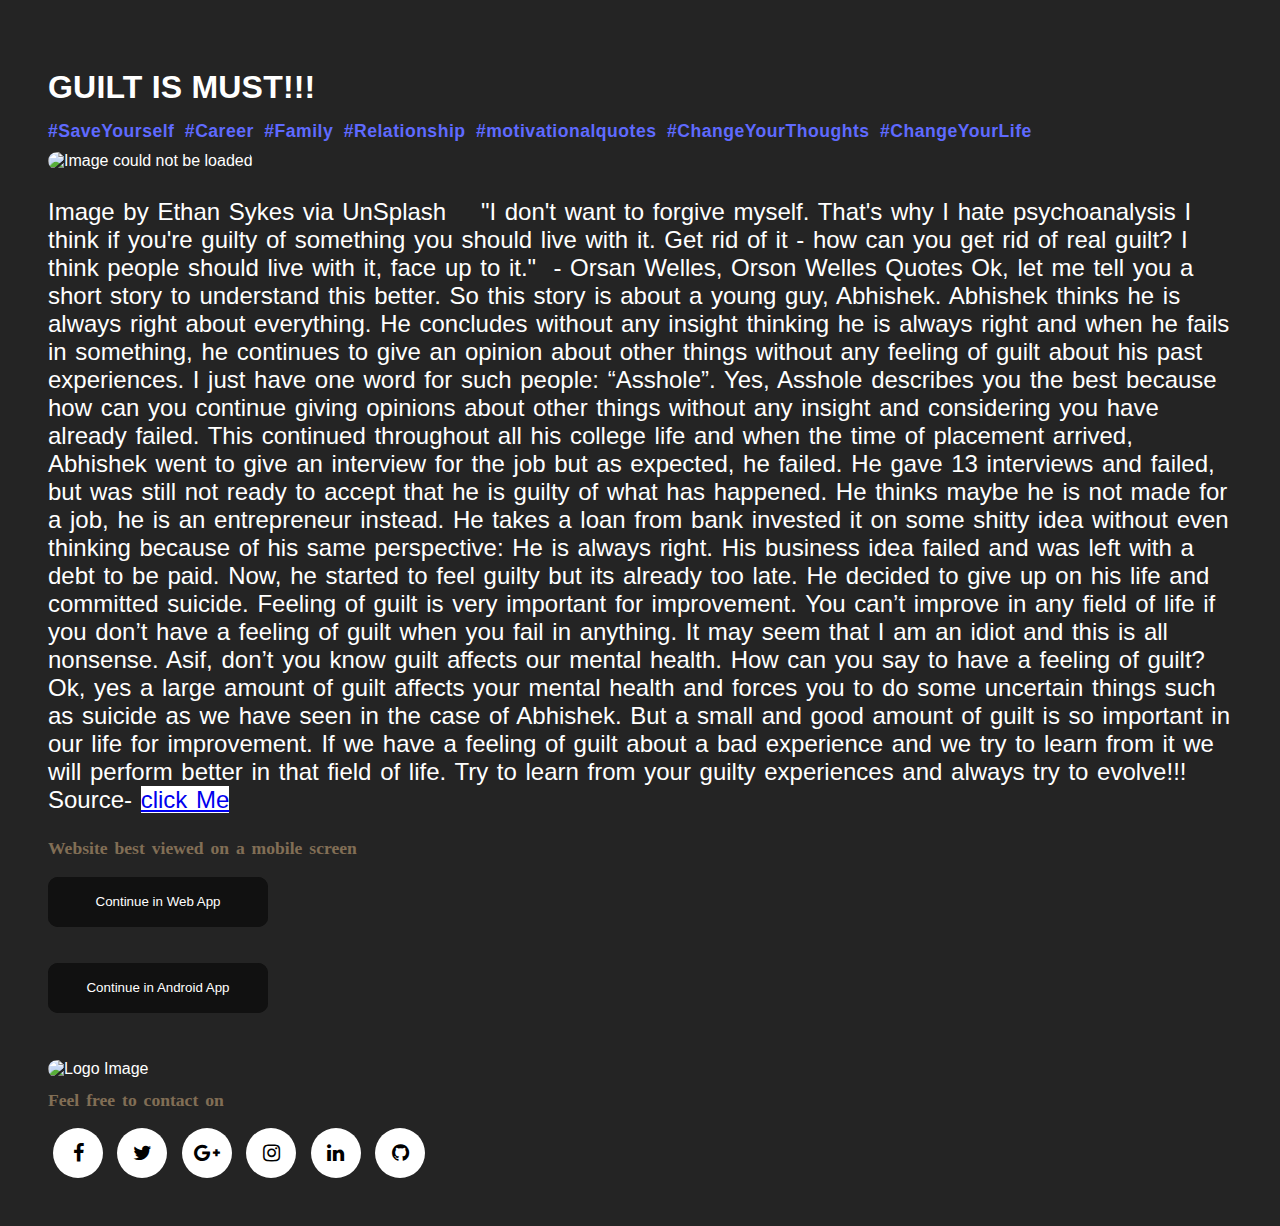
==== commit 8f288a79: "fifth commit" ====
--- a/index.html
+++ b/index.html
@@ -44,7 +44,7 @@
           }
 
           p {
-               font-size: 110%;
+               font-size: 150%;
                text-align: left;
                word-spacing: 2px;
                -webkit-text-size-adjust: 200%;
